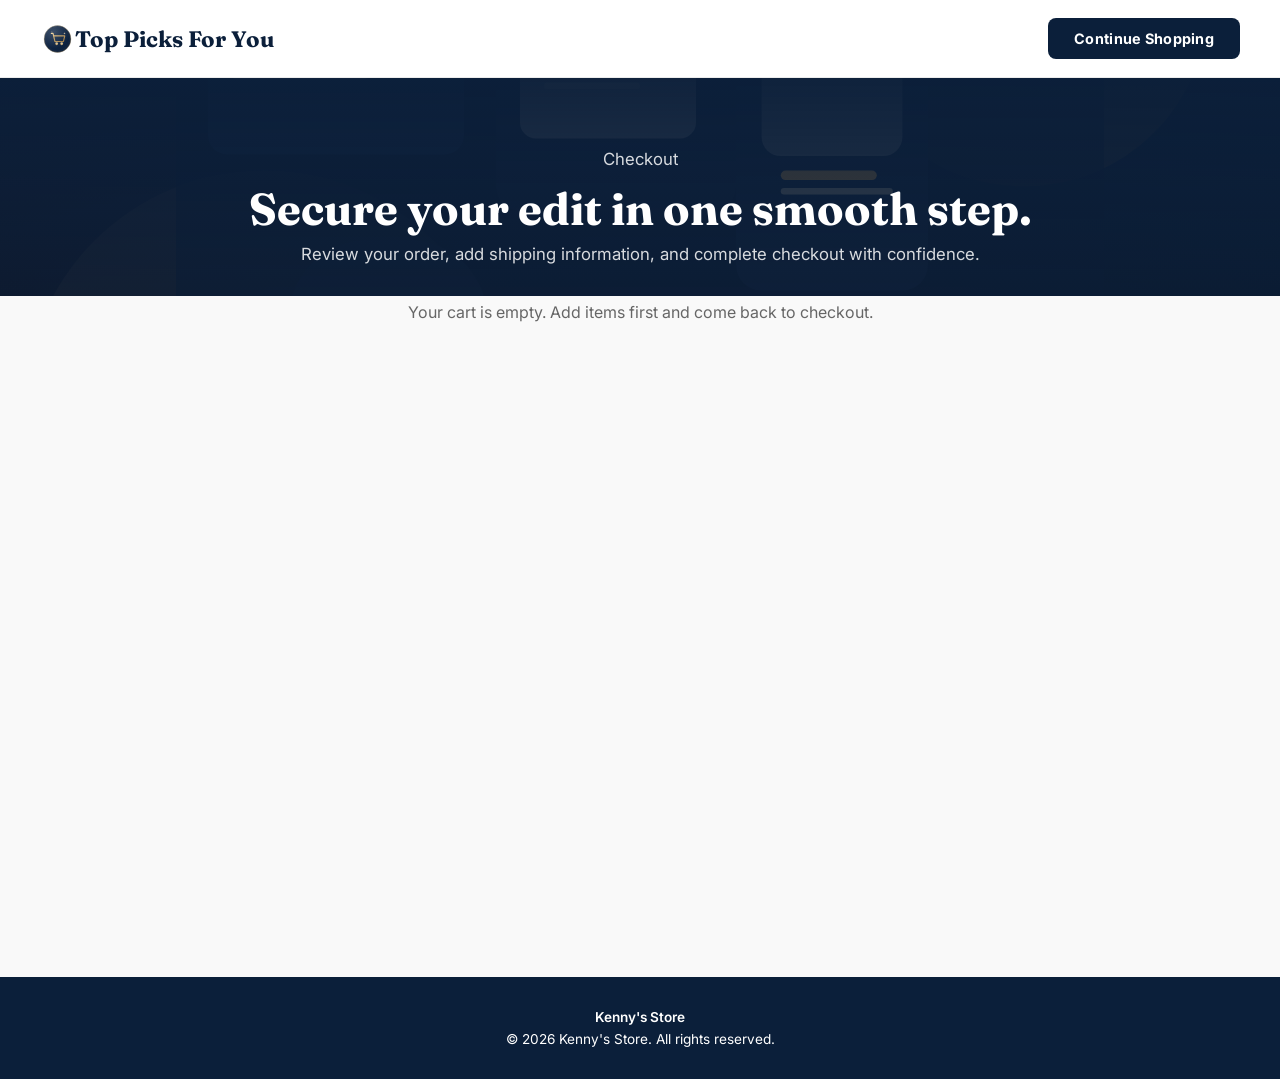
==== checkout.html @ 72291e42 "Add files via upload" ====
<!DOCTYPE html>
<html lang="en">
<head>
    <meta charset="UTF-8">
    <meta name="viewport" content="width=device-width, initial-scale=1.0">
    <title>Checkout - Top Picks For You</title>
    <link rel="icon" type="image/svg+xml" href="cart-icon.svg">
    <link rel="stylesheet" href="style.css">
</head>
<body>
    <a href="#checkout" class="skip-link">Skip to checkout</a>
    <header>
        <nav aria-label="Checkout navigation">
            <a href="index.html" class="logo"><img src="cart-icon.svg" alt="" style="width:35px; height: 28px;">Top Picks For You</a>
            <div class="nav-right checkout-nav-right">
                <a href="index.html" class="btn checkout-continue-btn">Continue Shopping</a>
                <a href="index.html" class="checkout-back-btn" aria-label="Back to shop">
                    <svg width="20" height="20" viewBox="0 0 24 24" fill="none" xmlns="http://www.w3.org/2000/svg" aria-hidden="true">
                        <path d="M15 18l-6-6 6-6" stroke="currentColor" stroke-width="2.4" stroke-linecap="round" stroke-linejoin="round"/>
                    </svg>
                    <span>Back</span>
                </a>
            </div>
        </nav>
    </header>

    <main id="checkout" class="checkout-page">
        <section class="checkout-hero">
            <div>
                <p class="eyebrow">Checkout</p>
                <h1>Secure your edit in one smooth step.</h1>
                <p>Review your order, add shipping information, and complete checkout with confidence.</p>
            </div>
        </section>

        <section class="checkout-shell" id="checkoutContent">
            <div class="checkout-summary">
                <div class="checkout-summary-top">
                    <div class="checkout-steps">
                        <div class="checkout-step active">1. Summary</div>
                        <div class="checkout-step">2. Shipping</div>
                        <div class="checkout-step">3. Confirm</div>
                    </div>
                    <p class="checkout-intro">Your selected pieces are ready. Adjust shipping speed, apply a promo code, and confirm your order with a premium checkout experience.</p>
                    <div class="checkout-summary-highlights">
                        <span id="checkoutItemCount">0</span> items in your cart · Ready to dispatch
                    </div>
                </div>

                <h2>Order summary</h2>

                <div class="checkout-badges">
                    <div class="checkout-badge">Secure checkout</div>
                    <div class="checkout-badge">30-day returns</div>
                    <div class="checkout-badge">Fast delivery</div>
                </div>

                <div id="checkoutItems" class="order-items"></div>

                <div class="order-totals">
                    <div><span>Subtotal</span><span id="checkoutSubtotalCost">$0.00</span></div>
                    <div><span>Shipping</span><span id="checkoutShippingCost">$0.00</span></div>
                    <div><span>Discount</span><span id="checkoutDiscountCost">$0.00</span></div>
                    <div class="order-total"><span>Total</span><span id="checkoutTotalCost">$0.00</span></div>
                </div>

                <div class="checkout-details-panel">
                    <div class="promo-row">
                        <label for="promoCode">Promo code</label>
                        <div class="promo-controls">
                            <input id="promoCode" name="promoCode" type="text" placeholder="Enter code" autocomplete="off">
                            <button type="button" id="promoApply" class="btn promo-btn">Apply</button>
                        </div>
                        <p id="promoMessage" class="promo-message">Try <strong>KENNY10</strong> for 10% off orders over $150.</p>
                    </div>

                    <div class="shipping-speed-row">
                        <label for="shippingSpeed">Shipping speed</label>
                        <select id="shippingSpeed">
                            <option value="standard">Standard delivery</option>
                            <option value="express">Express delivery</option>
                            <option value="priority">Priority shipping</option>
                        </select>
                        <p id="shippingNote" class="shipping-note">Free shipping on orders over $2,000.</p>
                    </div>

                    <div class="delivery-estimate" id="deliveryEstimate">Estimated delivery: 4–7 business days</div>
                </div>
            </div>

            <div class="checkout-form-shell">
                <h2>Shipping details</h2>
                <form id="checkoutForm" class="checkout-form">
                    <div class="form-row">
                        <label for="fullName">Full name</label>
                        <input id="fullName" name="fullName" type="text" required>
                    </div>
                    <div class="form-row">
                        <label for="email">Email address</label>
                        <input id="email" name="email" type="email" required>
                    </div>
                    <div class="form-row">
                        <label for="address">Shipping address</label>
                        <input id="address" name="address" type="text" required>
                    </div>
                    <div class="form-row">
                        <label for="city">City</label>
                        <input id="city" name="city" type="text" required>
                    </div>
                    <div class="form-row row-grid">
                        <div>
                            <label for="region">State / region</label>
                            <input id="region" name="region" type="text" required>
                        </div>
                        <div>
                            <label for="postalCode">Postal code</label>
                            <input id="postalCode" name="postalCode" type="text" required>
                        </div>
                    </div>

                    <div class="payment-shell">
                        <h3>Payment method</h3>
                        <div class="payment-icons">
                            <span class="payment-icon">Visa</span>
                            <span class="payment-icon">Mastercard</span>
                            <span class="payment-icon">Amex</span>
                        </div>
                        <div class="payment-input-grid">
                            <div class="form-row">
                                <label for="cardName">Name on card</label>
                                <input id="cardName" name="cardName" type="text" placeholder="Kenny A. Store" required>
                            </div>
                            <div class="form-row">
                                <label for="cardNumber">Card number</label>
                                <input id="cardNumber" name="cardNumber" type="text" placeholder="1234 5678 9012 3456" required>
                            </div>
                            <div class="form-row row-grid">
                                <div>
                                    <label for="cardExpiry">Expiry date</label>
                                    <input id="cardExpiry" name="cardExpiry" type="text" placeholder="MM / YY" required>
                                </div>
                                <div>
                                    <label for="cardCvc">CVC</label>
                                    <input id="cardCvc" name="cardCvc" type="text" placeholder="123" required>
                                </div>
                            </div>
                        </div>
                        <p class="secure-payment-note">Secure payment — encrypted checkout, no data stored without consent.</p>
                    </div>
                    <button type="submit" class="btn checkout-submit">Place order</button>
                </form>
                <div id="checkoutConfirmation" class="checkout-confirmation" style="display:none"></div>

                <div id="paymentInstructions" class="payment-instructions" style="display:none">
                    <h2>Choose payment currency</h2>
                    <p class="payment-instructions-copy">Select a currency card and follow the instructions to complete your transfer. After payment, confirm to receive your receipt.</p>
                    <div class="currency-cards">
                        <button type="button" class="currency-card selected" data-currency="NGN" id="nairaCard">
                            <div>
                                <span class="currency-title">Pay in Naira</span>
                                <span class="currency-subtitle">Local Opay transfer</span>
                            </div>
                            <strong>₦</strong>
                        </button>
                        <button type="button" class="currency-card" data-currency="USD" id="usdCard">
                            <div>
                                <span class="currency-title">Pay in USD</span>
                                <span class="currency-subtitle">International transfer</span>
                            </div>
                            <strong>$</strong>
                        </button>
                    </div>
                    <div class="bank-details" id="bankDetails">
                        <div class="bank-detail-row">
                            <span>Amount to pay</span>
                            <strong id="paymentAmount">₦0</strong>
                        </div>
                        <div class="bank-detail-row">
                            <span>Account</span>
                            <strong id="bankAccount">9057951109 @ Opay</strong>
                        </div>
                        <div class="bank-detail-row">
                            <span>Reference</span>
                            <strong id="paymentReference">TOPPICK-XXXX</strong>
                        </div>
                        <button type="button" id="confirmPaymentBtn" class="btn checkout-submit">I have paid</button>
                    </div>
                </div>

                <div id="paymentModal" class="modal-overlay" style="display:none" role="dialog" aria-modal="true" aria-labelledby="modalTitle">
                    <div class="modal-panel">
                        <div class="modal-icon" aria-hidden="true">
                            <svg width="64" height="64" viewBox="0 0 64 64" fill="none" xmlns="http://www.w3.org/2000/svg">
                                <circle cx="32" cy="32" r="32" fill="#E8A33D" />
                                <path d="M20 34.5L28.5 43L44 27" stroke="white" stroke-width="4" stroke-linecap="round" stroke-linejoin="round"/>
                            </svg>
                        </div>
                        <h2 id="modalTitle">Payment verified</h2>
                        <p>Your order is confirmed. Thank you for shopping with us — your receipt has been received and payment is trusted.</p>
                        <a href="index.html" class="btn">Continue shopping</a>
                        <button type="button" id="closeModalBtn" class="btn btn-secondary">Go back home</button>
                    </div>
                </div>
            </div>
        </section>

        <p id="emptyCartMessage" class="cart-empty checkout-empty">Your cart is empty. Add items first and come back to checkout.</p>
    </main>

    <footer>
        <p>Kenny's Store</p>
        <p>&copy; 2026 Kenny's Store. All rights reserved.</p>
    </footer>

    <script defer src="script.js"></script>
</body>
</html>
---- style.css ----
@import url('https://fonts.googleapis.com/css2?family=Fraunces:opsz,wght@9..144,400;9..144,600;9..144,700&family=Inter:wght@400;500;600;700&display=swap');

* {
    margin: 0;
    padding: 0;
    box-sizing: border-box;
}

:root {
    /* Core */
    --white: #fff;
    --ink: #1c1c1e;
    --grey-bg: #f9f9f9;
    --background: #f9f9f9;
    --surface: #ffffff;
    --surface-alt: #f4f5f8;
    --text: #1c1c1e;
    --muted-text: #666;
    --card-line: #ececec;
    --border: #ececec;
    --shadow: rgba(0,0,0,0.08);
    --danger: #b23b3b;

    /* Everyday tier */
    --navy: #0b1f3a;
    --amber: #e8a33d;
    --amber-dark: #c9860f;

    /* Luxury tier */
    --luxe-bg: #0b1220;
    --gold: #c9a66b;
    --gold-light: #e4d3ae;

    --button-bg: var(--navy);
    --button-fg: var(--white);
    --button-hover: var(--amber-dark);
    --button-bg-alt: var(--amber);
    --button-fg-alt: var(--navy);
    --button-hover-alt: var(--amber-dark);
    --nav-toggle: var(--navy);
    --cart-qty-fg: var(--text);
    --hero-text: #ffffff;
    --hero-subtext: #dbe2ee;

    --radius-sm: 8px;
    --radius-md: 14px;
    --font-display: 'Fraunces', Georgia, serif;
    --font-body: 'Inter', Arial, sans-serif;
}

body.dark {
    --background: #070c16;
    --surface: #0f1727;
    --surface-alt: #121f36;
    --text: #eef2f8;
    --muted-text: #9bb1cd;
    --card-line: #22304a;
    --border: #22304a;
    --shadow: rgba(0,0,0,0.45);
    --button-bg: #e8a33d;
    --button-fg: #0b1f3a;
    --button-hover: #c9860f;
    --button-bg-alt: #0b1f3a;
    --button-fg-alt: #ffffff;
    --button-hover-alt: #0e2a52;
    --nav-toggle: var(--white);
    --cart-qty-fg: var(--white);
    --hero-text: #f4f7fb;
    --hero-subtext: #c7d3e3;
    transition: background-color 0.5s ease;
}


@media (prefers-reduced-motion: reduce) {
    *, *::before, *::after {
        animation-duration: 0.001ms !important;
        animation-iteration-count: 1 !important;
        transition-duration: 0.001ms !important;
        scroll-behavior: auto !important;
    }
}

@keyframes fadeInUp {
    from { opacity: 0; transform: translateY(24px); }
    to   { opacity: 1; transform: translateY(0); }
}

html { scroll-behavior: smooth; }

body {
    font-family: var(--font-body);
    background-color: var(--background);
    color: var(--text);
    transition: background-color 0.5s ease;
}
a { color: inherit; }

/* Skip link for keyboard users */
.skip-link {
    position: absolute;
    left: -999px;
    top: 0;
    background: var(--navy);
    color: var(--white);
    padding: 10px 16px;
    z-index: 2000;
}
.skip-link:focus {
    left: 10px;
    top: 10px;
}

/* Limited Time Offer Header */
.limited-offer-header {
    background: var(--navy);
    color: var(--white);
    padding: 10px 0;
    text-align: center;
    font-weight: 600;
    font-size: 0.95rem;
    letter-spacing: 0.02em;
}
.limited-offer-header span {
    font-variant-numeric: tabular-nums;
    font-weight: 700;
    color: var(--amber);
}

header {
    background-color: var(--surface);
    padding: 18px 40px;
    position: sticky;
    top: 0;
    z-index: 900;
    box-shadow: 0 1px 0 var(--border);
}

nav {
    display: flex;
    justify-content: space-between;
    align-items: center;
}

.logo {
    font-family: var(--font-display);
    font-size: 1.4rem;
    font-weight: 700;
    text-decoration: none;
    color: var(--navy);
    display: flex;
}

body.dark .logo {
    color: var(--white);
}

.nav-links {
    list-style: none;
    display: flex;
    gap: 28px;
}

.nav-links a {
    position: relative;
    color: var(--text);
    font-weight: 600;
    font-size: 0.9rem;
    letter-spacing: 0.03em;
    text-decoration: none;
    padding: 6px 2px;
    transition: color 0.2s ease;
}

.nav-links a::after {
    content: '';
    position: absolute;
    left: 50%;
    bottom: 0;
    width: 0;
    height: 2px;
    background: var(--amber);
    transition: width 0.25s ease, left 0.25s ease;
    transform: translateX(-50%);
}

.nav-links a:hover,
.nav-links a:focus-visible {
    color: var(--amber);
}

.nav-links a:hover::after,
.nav-links a:focus-visible::after {
    width: 100%;
    left: 50%;
}

.nav-right {
    display: flex;
    align-items: center;
    gap: 24px;
}

.theme-btn {
    background: var(--surface-alt);
    border: 1px solid var(--border);
    color: var(--text);
    padding: 10px 14px;
    border-radius: 999px;
    font-weight: 600;
    cursor: pointer;
    transition: background-color 0.5s ease, color 1.5s ease, border-color 1.8s ease;
}
.theme-btn:hover,
.theme-btn:focus-visible {
    background: var(--surface);
    border-color: var(--amber);
}

.nav-toggle {
    display: none;
    flex-direction: column;
    justify-content: center;
    gap: 5px;
    width: 32px;
    height: 32px;
    background: none;
    border: none;
    cursor: pointer;
}
.nav-toggle span {
    display: block;
    height: 2px;
    width: 100%;
    background: var(--nav-toggle);
    border-radius: 2px;
}

.cart-dropdown-wrapper {
    position: relative;
}

.cart-icon {
    font-size: 22px;
    cursor: pointer;
    position: relative;
    background: none;
    border: none;
    line-height: 1;
}

.cart-count {
    position: absolute;
    top: -8px;
    right: -10px;
    background: var(--amber-dark);
    color: var(--white);
    font-size: 0.65rem;
    font-weight: 700;
    min-width: 18px;
    height: 18px;
    border-radius: 999px;
    display: flex;
    align-items: center;
    justify-content: center;
    padding: 0 4px;
}
.cart-count[hidden] {
    display: none;
}

.cart-dropdown {
    display: none;
    position: absolute;
    right: 0;
    top: 40px;
    background: var(--surface);
    min-width: 280px;
    max-height: 360px;
    overflow-y: auto;
    box-shadow: 0 12px 28px rgba(0,0,0,0.15);
    border-radius: var(--radius-sm);
    z-index: 1001;
    padding: 16px;
    color: var(--text);
    font-size: 0.85rem;
    text-align: left;
}
.cart-dropdown.active { display: block; }

.cart-item {
    display: flex;
    align-items: center;
    gap: 10px;
    padding: 8px 0;
    border-bottom: 1px solid var(--card-line);
}
.cart-item img {
    width: 42px;
    height: 42px;
    object-fit: cover;
    border-radius: 6px;
    flex-shrink: 0;
}
.cart-item-info { flex: 1; min-width: 0; }
.cart-item-name {
    font-size: 0.82rem;
    display: block;
    white-space: nowrap;
    overflow: hidden;
    text-overflow: ellipsis;
}
.cart-item-price { color: var(--navy); font-weight: 700; font-size: 0.82rem; }
.cart-qty-controls {
    display: flex;
    align-items: center;
    gap: 6px;
    margin-top: 4px;
}
.cart-qty-controls button {
    width: 20px;
    height: 20px;
    border: 1px solid var(--border);
    background: var(--surface-alt);
    color: var(--cart-qty-fg);
    border-radius: 4px;
    cursor: pointer;
    font-size: 0.75rem;
    line-height: 1;
    transition: background-color 1.5s ease, color 1.5s ease, border-color 1.5s ease;
}
.cart-qty-controls button:hover,
.cart-qty-controls button:focus-visible {
    border-color: var(--amber);
    background: var(--surface);
}
.cart-remove {
    background: none;
    border: none;
    color: var(--danger);
    font-size: 0.75rem;
    cursor: pointer;
    text-decoration: underline;
    margin-top: 4px;
}
.cart-total-row {
    display: flex;
    justify-content: space-between;
    font-weight: 700;
    padding-top: 10px;
    margin-top: 6px;
}
.cart-empty {
    color: #777;
    padding: 6px 0;
}

/* Hero */
.hero {
    background-image: url('hero-bg.svg');
    background-size: cover;
    background-position: center;
    background-repeat: no-repeat;
    text-align: center;
    padding: 100px 20px 84px;
}
.hero h1 {
    font-family: var(--font-display);
    font-size: 2.75rem;
    font-weight: 600;
    margin-bottom: 14px;
    color: var(--white);
}
.hero p {
    font-size: 1.1rem;
    margin-bottom: 26px;
    color: var(--hero-subtext);
}

.btn {
    display: inline-block;
    background-color: var(--button-bg);
    color: var(--button-fg);
    padding: 12px 26px;
    font-weight: 700;
    font-size: 0.9rem;
    letter-spacing: 0.02em;
    text-decoration: none;
    border-radius: var(--radius-sm);
    transition: background-color 0.2s ease, transform 0.2s ease, color 0.2s ease;
}
.btn:hover, .btn:focus-visible {
    background-color: var(--button-hover);
    transform: translateY(-2px);
}

.hero .btn {
    background-color: var(--button-bg-alt);
    color: var(--button-fg-alt);
}
.hero .btn:hover, .hero .btn:focus-visible {
    background-color: var(--button-hover-alt);
    color: var(--button-fg-alt);
}

/* Section shell */
.section-header {
    text-align: center;
    padding: 48px 20px 8px;
}
.section-header .eyebrow {
    font-size: 0.78rem;
    font-weight: 700;
    letter-spacing: 0.12em;
    text-transform: uppercase;
    color: var(--amber-dark);
}
.section-header h2 {
    font-family: var(--font-display);
    font-size: 1.9rem;
    margin-top: 6px;
    color: var(--navy);
}
.section-header p {
    color: #666;
    max-width: 480px;
    margin: 8px auto 0;
    font-size: 0.95rem;
}

/* Product grid */
.product-grid {
    display: grid;
    grid-template-columns: repeat(auto-fill, minmax(250px, 1fr));
    gap: 26px;
    padding: 36px 50px 60px;
}

.product-card {
    background-color: var(--surface);
    border: 1px solid var(--border);
    border-radius: var(--radius-md);
    overflow: hidden;
    text-align: center;
    font-size: 0.9rem;
    opacity: 0;
    animation: fadeInUp 0.6s ease forwards;
    transition: transform 0.25s ease, box-shadow 0.25s ease;
}
.product-card:hover {
    transform: translateY(-6px);
    box-shadow: 0 12px 24px rgba(0,0,0,0.08);
}

.product-card img {
    width: 100%;
    height: 260px;
    object-fit: cover;
    display: block;
    border-bottom: 1px solid var(--card-line);
}

.product-card .card-body {
    padding: 16px;
}

.product-card h3 {
    font-size: 0.95rem;
    font-weight: 600;
    margin-bottom: 6px;
}
.product-card .price {
    color: var(--navy);
    font-weight: 700;
    margin-bottom: 12px;
}

body.dark .product-card .price {
    color: var(--gold);
}

.add-to-cart {
    background-color: var(--navy);
    color: var(--white);
    padding: 10px 15px;
    width: 100%;
    border: none;
    cursor: pointer;
    border-radius: var(--radius-sm);
    font-weight: 600;
    font-size: 0.85rem;
    transition: background-color 0.2s ease;
}
.add-to-cart:hover,
.add-to-cart:focus-visible {
    background-color: var(--amber-dark);
}
.add-to-cart.added {
    background-color: #2f7a4d;
}

.checkout-button {
    display: block;
    width: 100%;
    text-align: center;
    margin-top: 16px;
    padding: 12px 14px;
    border-radius: 12px;
    background-color: var(--amber);
    color: var(--navy);
    font-weight: 700;
    text-decoration: none;
    transition: background-color 0.2s ease, transform 0.2s ease;
}
.checkout-button:hover,
.checkout-button:focus-visible {
    background-color: var(--amber-dark);
    color: var(--white);
    transform: translateY(-1px);
}

.cart-actions {
    margin-top: 18px;
}

a:focus-visible,
button:focus-visible {
    outline: 3px solid var(--amber);
    outline-offset: 2px;
}

.shop-more-shell {
    display: grid;
    gap: 28px;
    padding: 0 50px 60px;
}

.shop-more-controls {
    display: grid;
    gap: 16px;
}

.search-bar {
    width: 100%;
    padding: 16px 20px;
    border: 1px solid var(--border);
    border-radius: 16px;
    background: var(--surface);
    color: var(--text);
    font-size: 1rem;
}

.category-nav {
    display: flex;
    flex-wrap: wrap;
    gap: 12px;
}

.category-button {
    padding: 12px 18px;
    border: 1px solid var(--border);
    border-radius: 999px;
    background: var(--surface-alt);
    color: var(--text);
    font-weight: 700;
    cursor: pointer;
    transition: background-color 0.2s ease, border-color 0.2s ease;
}

.category-button.active,
.category-button:hover,
.category-button:focus-visible {
    background: var(--amber);
    border-color: var(--amber-dark);
    color: var(--navy);
}

.shop-category-section {
    display: none;
}

.shop-category-section.active {
    display: block;
}

.section-heading-row {
    display: flex;
    align-items: flex-end;
    justify-content: space-between;
    gap: 20px;
    margin-bottom: 20px;
}

.section-heading-row h3 {
    font-size: 1.4rem;
    margin: 0;
}

.section-heading-row p {
    margin: 0;
    color: var(--muted-text);
    max-width: 680px;
}

.shop-more-shell .product-grid {
    display: grid;
    grid-template-columns: repeat(auto-fill, minmax(250px, 1fr));
    gap: 26px;
    padding: 0;
}

.shop-more-card {
    min-height: 430px;
}

/* Luxury tier — the one deliberate visual break in the page */
.luxury {
    background-color: var(--luxe-bg);
    padding-bottom: 20px;
}
.luxury .section-header .eyebrow { color: var(--gold); }
.luxury .section-header h2 { color: var(--gold-light); }
.luxury .section-header p { color: #a9a9b8; }

.luxury .product-card {
    background-color: #131b2e;
    border-color: #26314a;
    color: var(--white);
}
.luxury .product-card .price { color: var(--gold-light); }
.luxury .product-card h3 { font-family: var(--font-display); font-weight: 500; }
.luxury .add-to-cart {
    background-color: var(--gold);
    color: #1a1a1a;
}
.luxury .add-to-cart:hover,
.luxury .add-to-cart:focus-visible {
    background-color: var(--gold-light);
}
.luxury .add-to-cart.added {
    background-color: #2f7a4d;
    color: #ffffff;
}
.luxury .add-to-cart.added:hover,
.luxury .add-to-cart.added:focus-visible {
    background-color: #256336;
}

footer {
    background-color: var(--navy);
    text-align: center;
    color: var(--white);
    padding: 2rem;
    font-size: 0.85rem;
}
footer p:first-child { margin-bottom: 6px; font-weight: 600; }
footer a { text-decoration: underline; color: var(--amber); }

/* Checkout page */
.checkout-page {
    min-height: 100vh;
    background-color: var(--background);
}
.checkout-hero {
    padding: 72px 40px 32px;
    background: linear-gradient(180deg, rgba(11,31,58,0.96) 0%, rgba(11,31,58,0.72) 100%), url('hero-bg.svg');
    background-size: cover;
    background-position: center;
    color: var(--white);
    text-align: center;
}
.checkout-hero h1 {
    font-family: var(--font-display);
    font-size: 2.8rem;
    margin: 16px 0 12px;
    line-height: 1.05;
}
.checkout-hero p {
    max-width: 720px;
    margin: 0 auto;
    color: rgba(255,255,255,0.84);
    font-size: 1.05rem;
}
.checkout-shell {
    display: grid;
    grid-template-columns: 1.2fr 0.95fr;
    gap: 32px;
    padding: 40px 50px 60px;
    min-width: 0;
}
.checkout-shell > * {
    min-width: 0;
}
.checkout-summary,
.checkout-form-shell {
    background: var(--surface);
    border: 1px solid var(--border);
    border-radius: var(--radius-md);
    padding: 30px;
    box-shadow: 0 18px 52px rgba(0,0,0,0.08);
    min-width: 0;
}
.checkout-summary h2,
.checkout-form-shell h2 {
    font-family: var(--font-display);
    margin-bottom: 22px;
    font-size: 1.3rem;
}
.checkout-summary-top {
    display: grid;
    gap: 16px;
    margin-bottom: 28px;
}
.checkout-summary-highlights {
    display: inline-flex;
    align-items: center;
    gap: 8px;
    padding: 12px 16px;
    background: rgba(232, 163, 61, 0.1);
    border-radius: 999px;
    font-weight: 700;
    color: var(--navy);
}
.checkout-steps {
    display: flex;
    gap: 10px;
    flex-wrap: wrap;
}
.checkout-step {
    background: var(--surface-alt);
    border: 1px solid var(--border);
    border-radius: 999px;
    padding: 10px 16px;
    font-size: 0.82rem;
    color: var(--muted-text);
    font-weight: 700;
}
.checkout-step.active {
    color: var(--navy);
    border-color: var(--amber);
    background: rgba(232, 163, 61, 0.12);
}
.checkout-intro {
    color: var(--muted-text);
    max-width: 680px;
    line-height: 1.7;
}
.checkout-badges {
    display: flex;
    flex-wrap: wrap;
    gap: 10px;
    margin-bottom: 24px;
}
.checkout-badge {
    display: inline-flex;
    align-items: center;
    gap: 10px;
    padding: 12px 16px;
    background: var(--surface-alt);
    border: 1px solid var(--border);
    border-radius: 999px;
    color: var(--text);
    font-size: 0.85rem;
    font-weight: 600;
}
.order-items {
    display: grid;
    gap: 16px;
    margin-bottom: 24px;
}
.order-item {
    display: grid;
    grid-template-columns: 120px 1fr auto;
    gap: 20px;
    align-items: center;
    padding: 18px;
    background: var(--surface-alt);
    border-radius: 18px;
}
.order-item img {
    width: 120px;
    height: 120px;
    object-fit: cover;
    border-radius: 16px;
    border: 1px solid var(--border);
}
.order-item-meta {
    display: grid;
    gap: 10px;
}
.order-item-name {
    font-weight: 700;
}
.order-item-details {
    color: var(--muted-text);
    font-size: 0.92rem;
    line-height: 1.5;
}
.order-item-qty {
    display: inline-flex;
    align-items: center;
    gap: 10px;
    color: var(--muted-text);
    font-size: 0.95rem;
}
.qty-btn {
    width: 28px;
    height: 28px;
    border: 1px solid var(--border);
    background: var(--surface);
    border-radius: 8px;
    cursor: pointer;
    color: var(--text);
}
.order-item-price {
    font-weight: 700;
    text-align: right;
}
.order-totals {
    display: grid;
    gap: 12px;
    margin-top: 18px;
}
.order-totals div {
    display: flex;
    justify-content: space-between;
    color: var(--muted-text);
}
.order-total {
    font-weight: 800;
    color: var(--text);
}
.checkout-details-panel {
    display: grid;
    gap: 18px;
    margin-top: 24px;
}
.promo-row,
.shipping-speed-row {
    display: grid;
    gap: 10px;
}
.promo-controls {
    display: grid;
    grid-template-columns: 1fr auto;
    gap: 10px;
}
.payment-shell {
    background: var(--surface-alt);
    border: 1px solid var(--border);
    border-radius: 18px;
    padding: 24px;
    display: grid;
    gap: 18px;
}
.payment-shell h3 {
    margin: 0;
    font-size: 1rem;
    font-family: var(--font-display);
}
.payment-icons {
    display: flex;
    flex-wrap: wrap;
    gap: 10px;
}
.payment-icon {
    padding: 10px 14px;
    border-radius: 999px;
    background: var(--surface);
    border: 1px solid var(--border);
    font-size: 0.85rem;
    color: var(--text);
    font-weight: 600;
}
.payment-input-grid {
    display: grid;
    gap: 14px;
}
.payment-input-grid .form-row input {
    background: var(--white);
}
.secure-payment-note {
    color: var(--muted-text);
    font-size: 0.92rem;
    line-height: 1.6;
}
.promo-row input {
    width: 100%;
    padding: 14px 16px;
    border: 1px solid var(--border);
    border-radius: 12px;
    background: var(--surface);
    color: var(--text);
}
.promo-btn {
    min-width: 120px;
    padding: 14px 18px;
}
.promo-message,
.shipping-note,
.delivery-estimate {
    color: var(--muted-text);
    font-size: 0.92rem;
    line-height: 1.6;
}
.delivery-estimate {
    padding: 16px 18px;
    background: var(--surface-alt);
    border: 1px solid var(--border);
    border-radius: 16px;
}
.checkout-form-shell {
    display: grid;
    gap: 24px;
}
.checkout-form {
    display: grid;
    gap: 18px;
}
.checkout-submit {
    width: 100%;
    padding: 14px 18px;
    letter-spacing: 0.02em;
}
.checkout-confirmation {
    margin-top: 20px;
    padding: 28px;
    background: var(--surface-alt);
    border-radius: var(--radius-md);
}
.checkout-confirmation h2 {
    margin-bottom: 12px;
}
.payment-instructions {
    margin-top: 32px;
    padding: 28px;
    background: var(--surface-alt);
    border: 1px solid var(--border);
    border-radius: 22px;
    display: grid;
    gap: 22px;
}
.payment-instructions-copy {
    color: var(--muted-text);
    line-height: 1.75;
    max-width: 740px;
}
.currency-cards {
    display: grid;
    grid-template-columns: repeat(2, minmax(0, 1fr));
    gap: 16px;
}
.currency-card {
    border: 1px solid var(--border);
    border-radius: 20px;
    background: var(--surface);
    padding: 20px 22px;
    text-align: left;
    cursor: pointer;
    display: flex;
    align-items: center;
    justify-content: space-between;
    gap: 16px;
    transition: transform 0.2s ease, border-color 0.2s ease, box-shadow 0.2s ease;
}
.currency-card:hover,
.currency-card:focus-visible {
    border-color: var(--amber);
    outline: none;
}
.currency-card.selected {
    border-color: var(--amber);
    box-shadow: 0 18px 40px rgba(232, 163, 61, 0.16);
    transform: translateY(-1px);
}
.currency-card strong {
    font-size: 1.8rem;
    letter-spacing: -0.03em;
}
.currency-title {
    font-weight: 700;
    color: var(--text);
}
.currency-subtitle {
    display: block;
    margin-top: 6px;
    color: var(--muted-text);
    font-size: 0.95rem;
}
.bank-details {
    background: var(--surface);
    border: 1px solid var(--border);
    border-radius: 18px;
    padding: 24px;
    display: grid;
    gap: 14px;
}
.bank-detail-row {
    display: flex;
    justify-content: space-between;
    align-items: center;
    gap: 16px;
    color: var(--text);
    font-weight: 600;
}
.bank-detail-row strong {
    text-align: right;
    color: var(--navy);
}
.modal-overlay {
    position: fixed;
    inset: 0;
    z-index: 999;
    background: rgba(11, 31, 58, 0.72);
    display: grid;
    place-items: center;
    padding: 24px;
}
.modal-panel {
    width: min(520px, 100%);
    background: var(--surface);
    border-radius: 28px;
    padding: 34px 30px 30px;
    box-shadow: 0 32px 80px rgba(0, 0, 0, 0.24);
    display: grid;
    gap: 20px;
    text-align: center;
}
.modal-icon {
    width: 76px;
    height: 76px;
    margin: 0 auto;
    border-radius: 50%;
    background: rgba(232, 163, 61, 0.16);
    display: grid;
    place-items: center;
}
.modal-panel h2 {
    font-family: var(--font-display);
    margin: 0;
    font-size: 1.85rem;
    color: var(--navy);
}
.modal-panel p {
    margin: 0;
    color: var(--muted-text);
    line-height: 1.8;
}
.modal-panel .btn {
    width: 100%;
}
.btn-secondary {
    background: var(--surface-alt);
    color: var(--text);
    border: 1px solid var(--border);
}
.btn-secondary:hover,
.btn-secondary:focus-visible {
    background: var(--surface);
    color: var(--navy);
}
.checkout-empty {
    margin: 0 auto 52px;
    max-width: 720px;
    color: var(--muted-text);
    text-align: center;
}
.order-totals {
    display: grid;
    gap: 12px;
    margin-top: 18px;
}
.order-totals div {
    display: flex;
    justify-content: space-between;
    color: var(--muted-text);
}
.order-total {
    font-weight: 800;
    color: var(--text);
}
.checkout-form {
    display: grid;
    gap: 18px;
}
.form-row {
    display: grid;
    gap: 8px;
}
.form-row label {
    font-weight: 600;
    color: var(--text);
}
.form-row input {
    width: 100%;
    padding: 14px 16px;
    border: 1px solid var(--border);
    border-radius: 12px;
    background: var(--surface-alt);
    color: var(--text);
}
.form-row input:focus {
    border-color: var(--amber);
    outline: none;
}
.row-grid {
    grid-template-columns: repeat(2, minmax(0, 1fr));
    display: grid;
    gap: 18px;
}
.checkout-submit {
    width: 100%;
    padding: 14px 18px;
}
.checkout-confirmation {
    margin-top: 20px;
    padding: 28px;
    background: var(--surface-alt);
    border-radius: var(--radius-md);
}
.checkout-confirmation h2 {
    margin-bottom: 12px;
}
.checkout-empty {
    margin: 0 auto 52px;
    max-width: 720px;
    color: var(--muted-text);
    text-align: center;
}
.checkout-nav-right {
    display: flex;
    gap: 12px;
    align-items: center;
}
.checkout-back-btn {
    display: none;
    align-items: center;
    gap: 6px;
    padding: 8px 14px 8px 10px;
    border-radius: 999px;
    background: var(--surface-alt);
    border: 1px solid var(--border);
    color: var(--text);
    font-weight: 600;
    font-size: 0.9rem;
    text-decoration: none;
    transition: background-color 0.2s ease, border-color 0.2s ease;
}
.checkout-back-btn:hover,
.checkout-back-btn:focus-visible {
    background: var(--surface);
    border-color: var(--amber);
}
.checkout-back-btn svg {
    flex-shrink: 0;
}
.checkout-page footer {
    padding: 2rem 2rem 3rem;
}

/* Responsive */
@media screen and (max-width: 1000px) {
    .checkout-shell {
        grid-template-columns: 1fr;
    }
}

@media screen and (max-width: 800px) {
    header { padding: 14px 20px; }
    .nav-toggle { display: flex; }
    .nav-links {
        position: absolute;
        top: 100%;
        left: 0;
        right: 0;
        flex-direction: column;
        gap: 0;
        background: linear-gradient(180deg, var(--surface) 0%, var(--surface-alt) 100%);
        box-shadow: 0 18px 50px rgba(0,0,0,0.18);
        border-radius: 0 0 18px 18px;
        overflow: hidden;
        max-height: 0;
        opacity: 0;
        transform: translateY(-12px);
        pointer-events: none;
        transition: max-height 0.45s ease, opacity 0.35s ease 0.05s, transform 0.45s ease;
    }
    .nav-links.open {
        max-height: 520px;
        opacity: 1;
        transform: translateY(0);
        pointer-events: auto;
    }
    .mobile-theme { display: block; }
    .nav-links .mobile-theme { padding: 12px 16px; }
    .nav-links .mobile-theme .theme-btn { width: 100%; display: block; }
    .theme-btn { padding: 8px 10px; font-size: 0.9rem; display: none; }
    .nav-right { gap: 10px; }
    .nav-links li { border-bottom: 1px solid var(--card-line); }
    .nav-links a { display: block; padding: 14px 20px; }
    .hero h1 { font-size: 2rem; }
    .hero p { font-size: 1rem; }
    .limited-offer-header { font-size: 0.85rem; padding: 8px 12px; }
    .product-grid { padding: 24px 20px 40px; }
    .checkout-continue-btn { display: none; }
    .checkout-back-btn { display: inline-flex; }
    .checkout-hero { padding: 56px 20px 28px; }
    .checkout-shell { padding: 24px 20px 40px; gap: 20px; }
    .checkout-summary,
    .checkout-form-shell { padding: 20px; }
    .order-item { grid-template-columns: 72px 1fr auto; gap: 12px; padding: 12px; }
    .order-item img { width: 72px; height: 72px; }
    .nav-toggle[aria-expanded="true"] span:nth-child(1) {
        transform: translateY(8px) rotate(45deg);
    }
    .nav-toggle[aria-expanded="true"] span:nth-child(2) {
        opacity: 0;
    }
    .nav-toggle[aria-expanded="true"] span:nth-child(3) {
        transform: translateY(-8px) rotate(-45deg);
    }
}

/* Ensure the theme toggle inside the mobile nav shows only on small screens */
.mobile-theme { display: none; }
@media screen and (max-width: 800px) {
    .mobile-theme { display: block; }
    
}
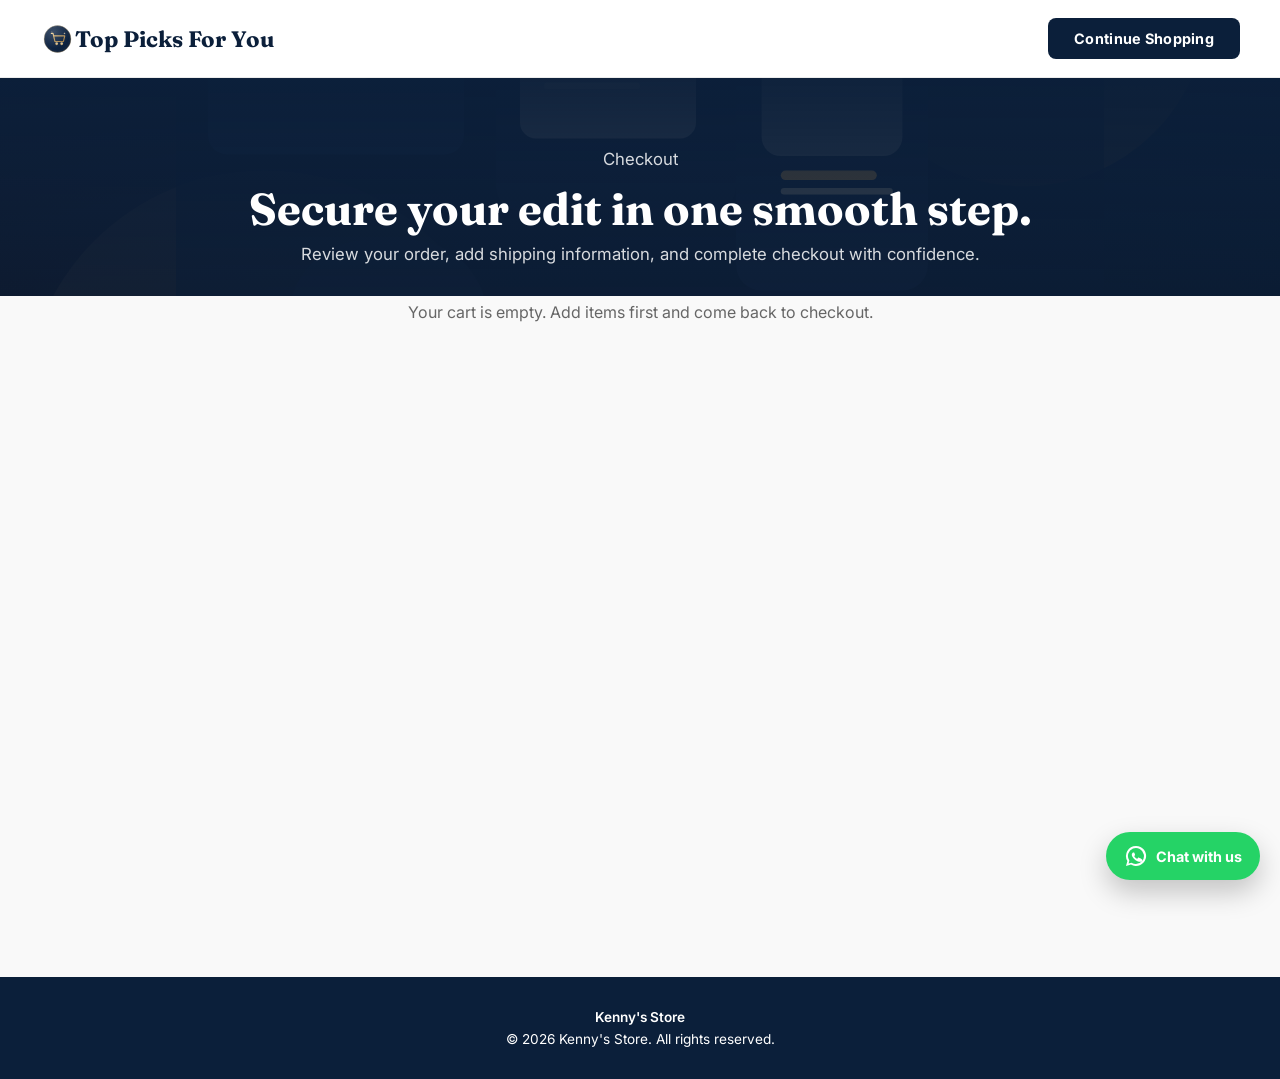
==== commit a89d71f8: "Add files via upload" ====
--- a/checkout.html
+++ b/checkout.html
@@ -1,217 +1,221 @@
-<!DOCTYPE html>
-<html lang="en">
-<head>
-    <meta charset="UTF-8">
-    <meta name="viewport" content="width=device-width, initial-scale=1.0">
-    <title>Checkout - Top Picks For You</title>
-    <link rel="icon" type="image/svg+xml" href="cart-icon.svg">
-    <link rel="stylesheet" href="style.css">
-</head>
-<body>
-    <a href="#checkout" class="skip-link">Skip to checkout</a>
-    <header>
-        <nav aria-label="Checkout navigation">
-            <a href="index.html" class="logo"><img src="cart-icon.svg" alt="" style="width:35px; height: 28px;">Top Picks For You</a>
-            <div class="nav-right checkout-nav-right">
-                <a href="index.html" class="btn checkout-continue-btn">Continue Shopping</a>
-                <a href="index.html" class="checkout-back-btn" aria-label="Back to shop">
-                    <svg width="20" height="20" viewBox="0 0 24 24" fill="none" xmlns="http://www.w3.org/2000/svg" aria-hidden="true">
-                        <path d="M15 18l-6-6 6-6" stroke="currentColor" stroke-width="2.4" stroke-linecap="round" stroke-linejoin="round"/>
-                    </svg>
-                    <span>Back</span>
-                </a>
-            </div>
-        </nav>
-    </header>
-
-    <main id="checkout" class="checkout-page">
-        <section class="checkout-hero">
-            <div>
-                <p class="eyebrow">Checkout</p>
-                <h1>Secure your edit in one smooth step.</h1>
-                <p>Review your order, add shipping information, and complete checkout with confidence.</p>
-            </div>
-        </section>
-
-        <section class="checkout-shell" id="checkoutContent">
-            <div class="checkout-summary">
-                <div class="checkout-summary-top">
-                    <div class="checkout-steps">
-                        <div class="checkout-step active">1. Summary</div>
-                        <div class="checkout-step">2. Shipping</div>
-                        <div class="checkout-step">3. Confirm</div>
-                    </div>
-                    <p class="checkout-intro">Your selected pieces are ready. Adjust shipping speed, apply a promo code, and confirm your order with a premium checkout experience.</p>
-                    <div class="checkout-summary-highlights">
-                        <span id="checkoutItemCount">0</span> items in your cart · Ready to dispatch
-                    </div>
-                </div>
-
-                <h2>Order summary</h2>
-
-                <div class="checkout-badges">
-                    <div class="checkout-badge">Secure checkout</div>
-                    <div class="checkout-badge">30-day returns</div>
-                    <div class="checkout-badge">Fast delivery</div>
-                </div>
-
-                <div id="checkoutItems" class="order-items"></div>
-
-                <div class="order-totals">
-                    <div><span>Subtotal</span><span id="checkoutSubtotalCost">$0.00</span></div>
-                    <div><span>Shipping</span><span id="checkoutShippingCost">$0.00</span></div>
-                    <div><span>Discount</span><span id="checkoutDiscountCost">$0.00</span></div>
-                    <div class="order-total"><span>Total</span><span id="checkoutTotalCost">$0.00</span></div>
-                </div>
-
-                <div class="checkout-details-panel">
-                    <div class="promo-row">
-                        <label for="promoCode">Promo code</label>
-                        <div class="promo-controls">
-                            <input id="promoCode" name="promoCode" type="text" placeholder="Enter code" autocomplete="off">
-                            <button type="button" id="promoApply" class="btn promo-btn">Apply</button>
-                        </div>
-                        <p id="promoMessage" class="promo-message">Try <strong>KENNY10</strong> for 10% off orders over $150.</p>
-                    </div>
-
-                    <div class="shipping-speed-row">
-                        <label for="shippingSpeed">Shipping speed</label>
-                        <select id="shippingSpeed">
-                            <option value="standard">Standard delivery</option>
-                            <option value="express">Express delivery</option>
-                            <option value="priority">Priority shipping</option>
-                        </select>
-                        <p id="shippingNote" class="shipping-note">Free shipping on orders over $2,000.</p>
-                    </div>
-
-                    <div class="delivery-estimate" id="deliveryEstimate">Estimated delivery: 4–7 business days</div>
-                </div>
-            </div>
-
-            <div class="checkout-form-shell">
-                <h2>Shipping details</h2>
-                <form id="checkoutForm" class="checkout-form">
-                    <div class="form-row">
-                        <label for="fullName">Full name</label>
-                        <input id="fullName" name="fullName" type="text" required>
-                    </div>
-                    <div class="form-row">
-                        <label for="email">Email address</label>
-                        <input id="email" name="email" type="email" required>
-                    </div>
-                    <div class="form-row">
-                        <label for="address">Shipping address</label>
-                        <input id="address" name="address" type="text" required>
-                    </div>
-                    <div class="form-row">
-                        <label for="city">City</label>
-                        <input id="city" name="city" type="text" required>
-                    </div>
-                    <div class="form-row row-grid">
-                        <div>
-                            <label for="region">State / region</label>
-                            <input id="region" name="region" type="text" required>
-                        </div>
-                        <div>
-                            <label for="postalCode">Postal code</label>
-                            <input id="postalCode" name="postalCode" type="text" required>
-                        </div>
-                    </div>
-
-                    <div class="payment-shell">
-                        <h3>Payment method</h3>
-                        <div class="payment-icons">
-                            <span class="payment-icon">Visa</span>
-                            <span class="payment-icon">Mastercard</span>
-                            <span class="payment-icon">Amex</span>
-                        </div>
-                        <div class="payment-input-grid">
-                            <div class="form-row">
-                                <label for="cardName">Name on card</label>
-                                <input id="cardName" name="cardName" type="text" placeholder="Kenny A. Store" required>
-                            </div>
-                            <div class="form-row">
-                                <label for="cardNumber">Card number</label>
-                                <input id="cardNumber" name="cardNumber" type="text" placeholder="1234 5678 9012 3456" required>
-                            </div>
-                            <div class="form-row row-grid">
-                                <div>
-                                    <label for="cardExpiry">Expiry date</label>
-                                    <input id="cardExpiry" name="cardExpiry" type="text" placeholder="MM / YY" required>
-                                </div>
-                                <div>
-                                    <label for="cardCvc">CVC</label>
-                                    <input id="cardCvc" name="cardCvc" type="text" placeholder="123" required>
-                                </div>
-                            </div>
-                        </div>
-                        <p class="secure-payment-note">Secure payment — encrypted checkout, no data stored without consent.</p>
-                    </div>
-                    <button type="submit" class="btn checkout-submit">Place order</button>
-                </form>
-                <div id="checkoutConfirmation" class="checkout-confirmation" style="display:none"></div>
-
-                <div id="paymentInstructions" class="payment-instructions" style="display:none">
-                    <h2>Choose payment currency</h2>
-                    <p class="payment-instructions-copy">Select a currency card and follow the instructions to complete your transfer. After payment, confirm to receive your receipt.</p>
-                    <div class="currency-cards">
-                        <button type="button" class="currency-card selected" data-currency="NGN" id="nairaCard">
-                            <div>
-                                <span class="currency-title">Pay in Naira</span>
-                                <span class="currency-subtitle">Local Opay transfer</span>
-                            </div>
-                            <strong>₦</strong>
-                        </button>
-                        <button type="button" class="currency-card" data-currency="USD" id="usdCard">
-                            <div>
-                                <span class="currency-title">Pay in USD</span>
-                                <span class="currency-subtitle">International transfer</span>
-                            </div>
-                            <strong>$</strong>
-                        </button>
-                    </div>
-                    <div class="bank-details" id="bankDetails">
-                        <div class="bank-detail-row">
-                            <span>Amount to pay</span>
-                            <strong id="paymentAmount">₦0</strong>
-                        </div>
-                        <div class="bank-detail-row">
-                            <span>Account</span>
-                            <strong id="bankAccount">9057951109 @ Opay</strong>
-                        </div>
-                        <div class="bank-detail-row">
-                            <span>Reference</span>
-                            <strong id="paymentReference">TOPPICK-XXXX</strong>
-                        </div>
-                        <button type="button" id="confirmPaymentBtn" class="btn checkout-submit">I have paid</button>
-                    </div>
-                </div>
-
-                <div id="paymentModal" class="modal-overlay" style="display:none" role="dialog" aria-modal="true" aria-labelledby="modalTitle">
-                    <div class="modal-panel">
-                        <div class="modal-icon" aria-hidden="true">
-                            <svg width="64" height="64" viewBox="0 0 64 64" fill="none" xmlns="http://www.w3.org/2000/svg">
-                                <circle cx="32" cy="32" r="32" fill="#E8A33D" />
-                                <path d="M20 34.5L28.5 43L44 27" stroke="white" stroke-width="4" stroke-linecap="round" stroke-linejoin="round"/>
-                            </svg>
-                        </div>
-                        <h2 id="modalTitle">Payment verified</h2>
-                        <p>Your order is confirmed. Thank you for shopping with us — your receipt has been received and payment is trusted.</p>
-                        <a href="index.html" class="btn">Continue shopping</a>
-                        <button type="button" id="closeModalBtn" class="btn btn-secondary">Go back home</button>
-                    </div>
-                </div>
-            </div>
-        </section>
-
-        <p id="emptyCartMessage" class="cart-empty checkout-empty">Your cart is empty. Add items first and come back to checkout.</p>
-    </main>
-
-    <footer>
-        <p>Kenny's Store</p>
-        <p>&copy; 2026 Kenny's Store. All rights reserved.</p>
-    </footer>
-
-    <script defer src="script.js"></script>
-</body>
-</html>
+<!DOCTYPE html>
+<html lang="en">
+<head>
+    <link rel="preconnect" href="https://fonts.googleapis.com">
+    <link rel="preconnect" href="https://fonts.gstatic.com" crossorigin>
+    <link rel="preconnect" href="https://i.pinimg.com">
+    <meta charset="UTF-8">
+    <meta name="viewport" content="width=device-width, initial-scale=1.0">
+    <title>Checkout - Top Picks For You</title>
+    <link rel="icon" type="image/svg+xml" href="cart-icon.svg">
+        <link rel="stylesheet" href="https://fonts.googleapis.com/css2?family=Fraunces:opsz,wght@9..144,400;9..144,600;9..144,700&family=Inter:wght@400;500;600;700&display=swap">
+    <link rel="stylesheet" href="style.css">
+</head>
+<body>
+    <a href="#checkout" class="skip-link">Skip to checkout</a>
+    <header>
+        <nav aria-label="Checkout navigation">
+            <a href="index.html" class="logo"><img src="cart-icon.svg" alt="" style="width:35px; height: 28px;">Top Picks For You</a>
+            <div class="nav-right checkout-nav-right">
+                <a href="index.html" class="btn checkout-continue-btn">Continue Shopping</a>
+                <a href="index.html" class="checkout-back-btn" aria-label="Back to shop">
+                    <svg width="20" height="20" viewBox="0 0 24 24" fill="none" xmlns="http://www.w3.org/2000/svg" aria-hidden="true">
+                        <path d="M15 18l-6-6 6-6" stroke="currentColor" stroke-width="2.4" stroke-linecap="round" stroke-linejoin="round"/>
+                    </svg>
+                    <span>Back</span>
+                </a>
+            </div>
+        </nav>
+    </header>
+
+    <main id="checkout" class="checkout-page">
+        <section class="checkout-hero">
+            <div>
+                <p class="eyebrow">Checkout</p>
+                <h1>Secure your edit in one smooth step.</h1>
+                <p>Review your order, add shipping information, and complete checkout with confidence.</p>
+            </div>
+        </section>
+
+        <section class="checkout-shell" id="checkoutContent">
+            <div class="checkout-summary">
+                <div class="checkout-summary-top">
+                    <div class="checkout-steps">
+                        <div class="checkout-step active">1. Summary</div>
+                        <div class="checkout-step">2. Shipping</div>
+                        <div class="checkout-step">3. Confirm</div>
+                    </div>
+                    <p class="checkout-intro">Your selected pieces are ready. Adjust shipping speed, apply a promo code, and confirm your order with a premium checkout experience.</p>
+                    <div class="checkout-summary-highlights">
+                        <span id="checkoutItemCount">0</span> items in your cart · Ready to dispatch
+                    </div>
+                </div>
+
+                <h2>Order summary</h2>
+
+                <div class="checkout-badges">
+                    <div class="checkout-badge">Secure checkout</div>
+                    <div class="checkout-badge">30-day returns</div>
+                    <div class="checkout-badge">Fast delivery</div>
+                </div>
+
+                <div id="checkoutItems" class="order-items"></div>
+
+                <div class="order-totals">
+                    <div><span>Subtotal</span><span id="checkoutSubtotalCost">$0.00</span></div>
+                    <div><span>Shipping</span><span id="checkoutShippingCost">$0.00</span></div>
+                    <div><span>Discount</span><span id="checkoutDiscountCost">$0.00</span></div>
+                    <div class="order-total"><span>Total</span><span id="checkoutTotalCost">$0.00</span></div>
+                </div>
+
+                <div class="checkout-details-panel">
+                    <div class="promo-row">
+                        <label for="promoCode">Promo code</label>
+                        <div class="promo-controls">
+                            <input id="promoCode" name="promoCode" type="text" placeholder="Enter code" autocomplete="off">
+                            <button type="button" id="promoApply" class="btn promo-btn">Apply</button>
+                        </div>
+                        <p id="promoMessage" class="promo-message">Try <strong>KENNY10</strong> for 10% off orders over $150.</p>
+                    </div>
+
+                    <div class="shipping-speed-row">
+                        <label for="shippingSpeed">Shipping speed</label>
+                        <select id="shippingSpeed">
+                            <option value="standard">Standard delivery</option>
+                            <option value="express">Express delivery</option>
+                            <option value="priority">Priority shipping</option>
+                        </select>
+                        <p id="shippingNote" class="shipping-note">Free shipping on orders over $2,000.</p>
+                    </div>
+
+                    <div class="delivery-estimate" id="deliveryEstimate">Estimated delivery: 4–7 business days</div>
+                </div>
+            </div>
+
+            <div class="checkout-form-shell">
+                <h2>Shipping details</h2>
+                <form id="checkoutForm" class="checkout-form">
+                    <div class="form-row">
+                        <label for="fullName">Full name</label>
+                        <input id="fullName" name="fullName" type="text" required>
+                    </div>
+                    <div class="form-row">
+                        <label for="email">Email address</label>
+                        <input id="email" name="email" type="email" required>
+                    </div>
+                    <div class="form-row">
+                        <label for="address">Shipping address</label>
+                        <input id="address" name="address" type="text" required>
+                    </div>
+                    <div class="form-row">
+                        <label for="city">City</label>
+                        <input id="city" name="city" type="text" required>
+                    </div>
+                    <div class="form-row row-grid">
+                        <div>
+                            <label for="region">State / region</label>
+                            <input id="region" name="region" type="text" required>
+                        </div>
+                        <div>
+                            <label for="postalCode">Postal code</label>
+                            <input id="postalCode" name="postalCode" type="text" required>
+                        </div>
+                    </div>
+
+                    <div class="payment-shell">
+                        <h3>Payment method</h3>
+                        <div class="payment-icons">
+                            <span class="payment-icon">Visa</span>
+                            <span class="payment-icon">Mastercard</span>
+                            <span class="payment-icon">Amex</span>
+                        </div>
+                        <div class="payment-input-grid">
+                            <div class="form-row">
+                                <label for="cardName">Name on card</label>
+                                <input id="cardName" name="cardName" type="text" placeholder="Kenny A. Store" required>
+                            </div>
+                            <div class="form-row">
+                                <label for="cardNumber">Card number</label>
+                                <input id="cardNumber" name="cardNumber" type="text" placeholder="1234 5678 9012 3456" required>
+                            </div>
+                            <div class="form-row row-grid">
+                                <div>
+                                    <label for="cardExpiry">Expiry date</label>
+                                    <input id="cardExpiry" name="cardExpiry" type="text" placeholder="MM / YY" required>
+                                </div>
+                                <div>
+                                    <label for="cardCvc">CVC</label>
+                                    <input id="cardCvc" name="cardCvc" type="text" placeholder="123" required>
+                                </div>
+                            </div>
+                        </div>
+                        <p class="secure-payment-note">Secure payment — encrypted checkout, no data stored without consent.</p>
+                    </div>
+                    <button type="submit" class="btn checkout-submit">Place order</button>
+                </form>
+                <div id="checkoutConfirmation" class="checkout-confirmation" style="display:none"></div>
+
+                <div id="paymentInstructions" class="payment-instructions" style="display:none">
+                    <h2>Choose payment currency</h2>
+                    <p class="payment-instructions-copy">Select a currency card and follow the instructions to complete your transfer. After payment, confirm to receive your receipt.</p>
+                    <div class="currency-cards">
+                        <button type="button" class="currency-card selected" data-currency="NGN" id="nairaCard">
+                            <div>
+                                <span class="currency-title">Pay in Naira</span>
+                                <span class="currency-subtitle">Local Opay transfer</span>
+                            </div>
+                            <strong>₦</strong>
+                        </button>
+                        <button type="button" class="currency-card" data-currency="USD" id="usdCard">
+                            <div>
+                                <span class="currency-title">Pay in USD</span>
+                                <span class="currency-subtitle">International transfer</span>
+                            </div>
+                            <strong>$</strong>
+                        </button>
+                    </div>
+                    <div class="bank-details" id="bankDetails">
+                        <div class="bank-detail-row">
+                            <span>Amount to pay</span>
+                            <strong id="paymentAmount">₦0</strong>
+                        </div>
+                        <div class="bank-detail-row">
+                            <span>Account</span>
+                            <strong id="bankAccount">9057951109 @ Opay</strong>
+                        </div>
+                        <div class="bank-detail-row">
+                            <span>Reference</span>
+                            <strong id="paymentReference">TOPPICK-XXXX</strong>
+                        </div>
+                        <button type="button" id="confirmPaymentBtn" class="btn checkout-submit">I have paid</button>
+                    </div>
+                </div>
+
+                <div id="paymentModal" class="modal-overlay" style="display:none" role="dialog" aria-modal="true" aria-labelledby="modalTitle">
+                    <div class="modal-panel">
+                        <div class="modal-icon" aria-hidden="true">
+                            <svg width="64" height="64" viewBox="0 0 64 64" fill="none" xmlns="http://www.w3.org/2000/svg">
+                                <circle cx="32" cy="32" r="32" fill="#E8A33D" />
+                                <path d="M20 34.5L28.5 43L44 27" stroke="white" stroke-width="4" stroke-linecap="round" stroke-linejoin="round"/>
+                            </svg>
+                        </div>
+                        <h2 id="modalTitle">Payment verified</h2>
+                        <p>Your order is confirmed. Thank you for shopping with us — your receipt has been received and payment is trusted.</p>
+                        <a href="index.html" class="btn">Continue shopping</a>
+                        <button type="button" id="closeModalBtn" class="btn btn-secondary">Go back home</button>
+                    </div>
+                </div>
+            </div>
+        </section>
+
+        <p id="emptyCartMessage" class="cart-empty checkout-empty">Your cart is empty. Add items first and come back to checkout.</p>
+    </main>
+
+    <footer>
+        <p>Kenny's Store</p>
+        <p>&copy; 2026 Kenny's Store. All rights reserved.</p>
+    </footer>
+
+    <script defer src="script.js"></script>
+</body>
+</html>
--- a/style.css
+++ b/style.css
@@ -1,5 +1,3 @@
-@import url('https://fonts.googleapis.com/css2?family=Fraunces:opsz,wght@9..144,400;9..144,600;9..144,700&family=Inter:wght@400;500;600;700&display=swap');
-
 * {
     margin: 0;
     padding: 0;
@@ -1226,3 +1224,172 @@
     .mobile-theme { display: block; }
     
 }
+
+/* ---------- Product description modal ---------- */
+.product-modal-overlay {
+    z-index: 998;
+}
+.product-modal-panel {
+    width: min(640px, 100%);
+    display: grid;
+    grid-template-columns: 220px 1fr;
+    gap: 24px;
+    text-align: left;
+    align-items: start;
+    padding: 28px;
+    position: relative;
+}
+.product-modal-close {
+    position: absolute;
+    top: 14px;
+    right: 14px;
+    width: 34px;
+    height: 34px;
+    border: none;
+    border-radius: 50%;
+    background: var(--surface-alt);
+    color: var(--text);
+    font-size: 1.3rem;
+    line-height: 1;
+    cursor: pointer;
+    display: grid;
+    place-items: center;
+}
+.product-modal-close:hover,
+.product-modal-close:focus-visible {
+    background: var(--border);
+}
+.product-modal-img {
+    width: 100%;
+    height: 220px;
+    object-fit: cover;
+    border-radius: var(--radius-md);
+    background: var(--surface-alt);
+}
+.product-modal-info {
+    display: grid;
+    gap: 10px;
+    align-content: start;
+}
+.product-modal-info h2 {
+    font-family: var(--font-display);
+    font-size: 1.5rem;
+    color: var(--navy);
+    margin: 0;
+    padding-right: 30px;
+}
+.product-modal-price {
+    font-weight: 700;
+    color: var(--amber-dark);
+    font-size: 1.15rem;
+}
+.product-modal-desc {
+    color: var(--muted-text);
+    line-height: 1.7;
+    margin: 0;
+}
+.product-modal-actions {
+    display: grid;
+    gap: 10px;
+    margin-top: 8px;
+}
+.product-modal-actions .btn {
+    width: 100%;
+    text-align: center;
+    border: none;
+    cursor: pointer;
+    font-family: inherit;
+}
+.whatsapp-btn {
+    background-color: #25D366;
+    color: #ffffff;
+    display: inline-flex;
+    align-items: center;
+    justify-content: center;
+    gap: 8px;
+}
+.whatsapp-btn:hover,
+.whatsapp-btn:focus-visible {
+    background-color: #1fb257;
+    color: #ffffff;
+}
+.has-product-modal {
+    cursor: pointer;
+}
+.has-product-modal:focus-visible {
+    outline: 2px solid var(--amber-dark);
+    outline-offset: 3px;
+}
+
+/* ---------- Floating WhatsApp button ---------- */
+.whatsapp-float {
+    position: fixed;
+    right: 20px;
+    bottom: 20px;
+    z-index: 900;
+    display: inline-flex;
+    align-items: center;
+    gap: 8px;
+    background-color: #25D366;
+    color: #ffffff;
+    text-decoration: none;
+    padding: 12px 18px;
+    border-radius: 999px;
+    font-weight: 700;
+    font-size: 0.9rem;
+    box-shadow: 0 12px 28px rgba(0, 0, 0, 0.22);
+    transition: transform 0.2s ease, background-color 0.2s ease;
+}
+.whatsapp-float:hover,
+.whatsapp-float:focus-visible {
+    background-color: #1fb257;
+    transform: translateY(-2px);
+    color: #ffffff;
+}
+.whatsapp-float svg {
+    flex-shrink: 0;
+}
+
+@media screen and (max-width: 640px) {
+    .product-modal-panel {
+        grid-template-columns: 1fr;
+        padding: 22px;
+    }
+    .product-modal-img {
+        height: 180px;
+    }
+    .whatsapp-float span {
+        display: none;
+    }
+    .whatsapp-float {
+        padding: 14px;
+        right: 16px;
+        bottom: 16px;
+    }
+}
+
+/* ---------- View Details link on product cards ---------- */
+.view-details-link {
+    display: inline-block;
+    background: none;
+    border: none;
+    padding: 0;
+    margin: 2px 0 10px;
+    color: var(--amber-dark);
+    font-weight: 700;
+    font-size: 0.85rem;
+    text-decoration: underline;
+    cursor: pointer;
+    font-family: inherit;
+}
+.view-details-link:hover,
+.view-details-link:focus-visible {
+    color: var(--navy);
+}
+body.dark .view-details-link {
+    color: var(--gold);
+}
+body.dark .view-details-link:hover,
+body.dark .view-details-link:focus-visible {
+    color: var(--gold-light);
+}
